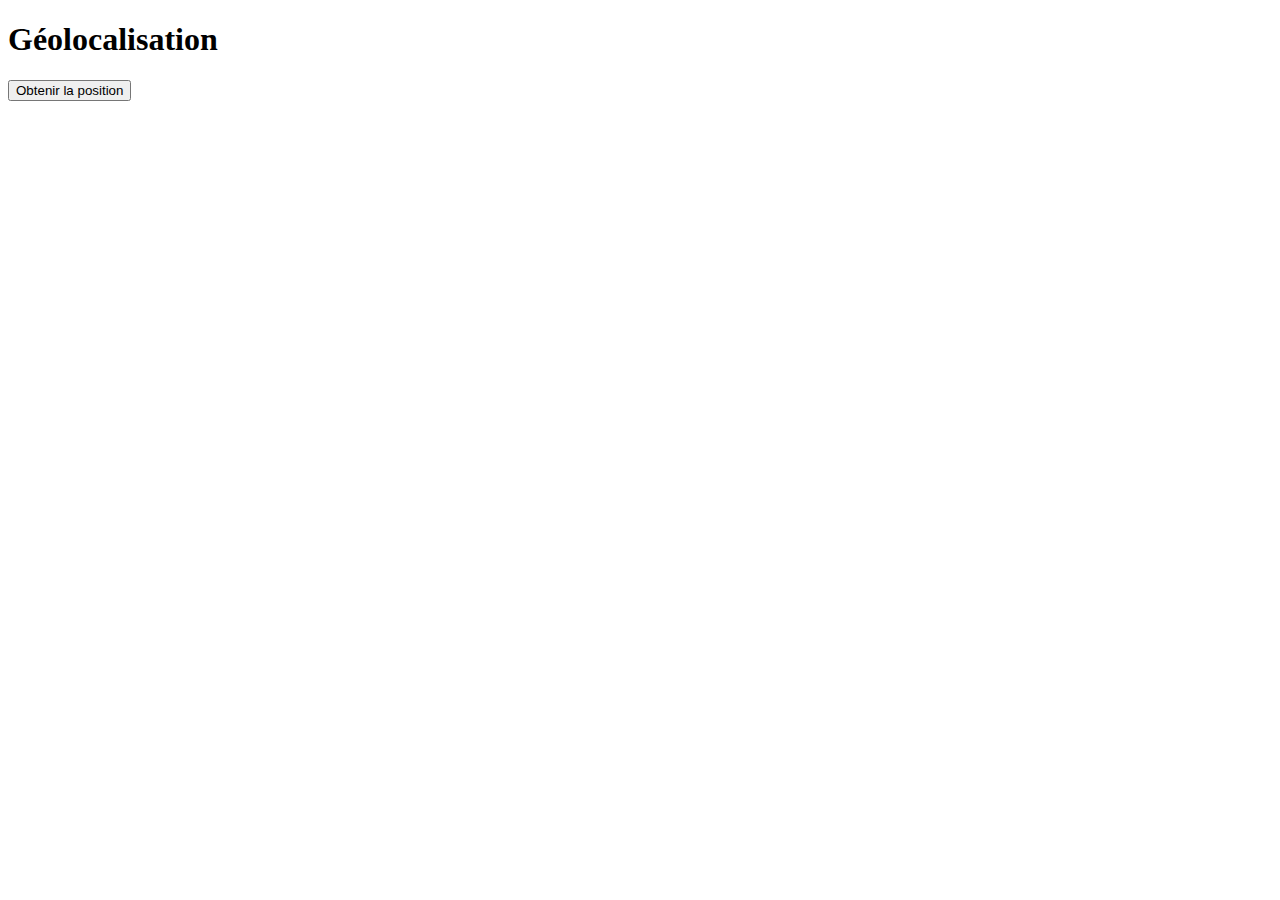
==== docs/index.html @ f53dacf3 "Create index.html" ====
<!DOCTYPE html>
<html>
<head>
    <link rel="stylesheet" href="styles.css">
    <link href="https://fonts.googleapis.com/css2?family=Agdasima&family=Orbitron:wght@500&family=Roboto+Mono&family=Shadows+Into+Light&display=swap" rel="stylesheet">
    <title>Géolocalisation</title>
    <script>
        // Fonction pour récupérer la position géographique
        function getLocation() {
          if (navigator.geolocation) {
            // Demande l'autorisation de l'utilisateur pour accéder à sa position
            navigator.geolocation.getCurrentPosition(showPosition, showError);
          } else {
            console.log("La géolocalisation n'est pas prise en charge par votre navigateur.");
          }
        }

        // Fonction de rappel en cas de succès de la récupération de la position
        function showPosition(position) {
          var latitude = position.coords.latitude;
          var longitude = position.coords.longitude;
          
          console.log("Latitude : " + latitude);
          console.log("Longitude : " + longitude);
        }

        // Fonction de rappel en cas d'erreur lors de la récupération de la position
        function showError(error) {
          switch(error.code) {
            case error.PERMISSION_DENIED:
              console.log("L'utilisateur a refusé la demande de géolocalisation.");
              break;
            case error.POSITION_UNAVAILABLE:
              console.log("Les informations de position ne sont pas disponibles.");
              break;
            case error.TIMEOUT:
              console.log("La demande de géolocalisation a expiré.");
              break;
            case error.UNKNOWN_ERROR:
              console.log("Une erreur inconnue s'est produite lors de la géolocalisation.");
              break;
          }
        }
    </script>
</head>
<body>
  <div class="round-box">
    <h1>Géolocalisation</h1>
    <button onclick="getLocation()">Obtenir la position</button>
</div>
</body>
</html>
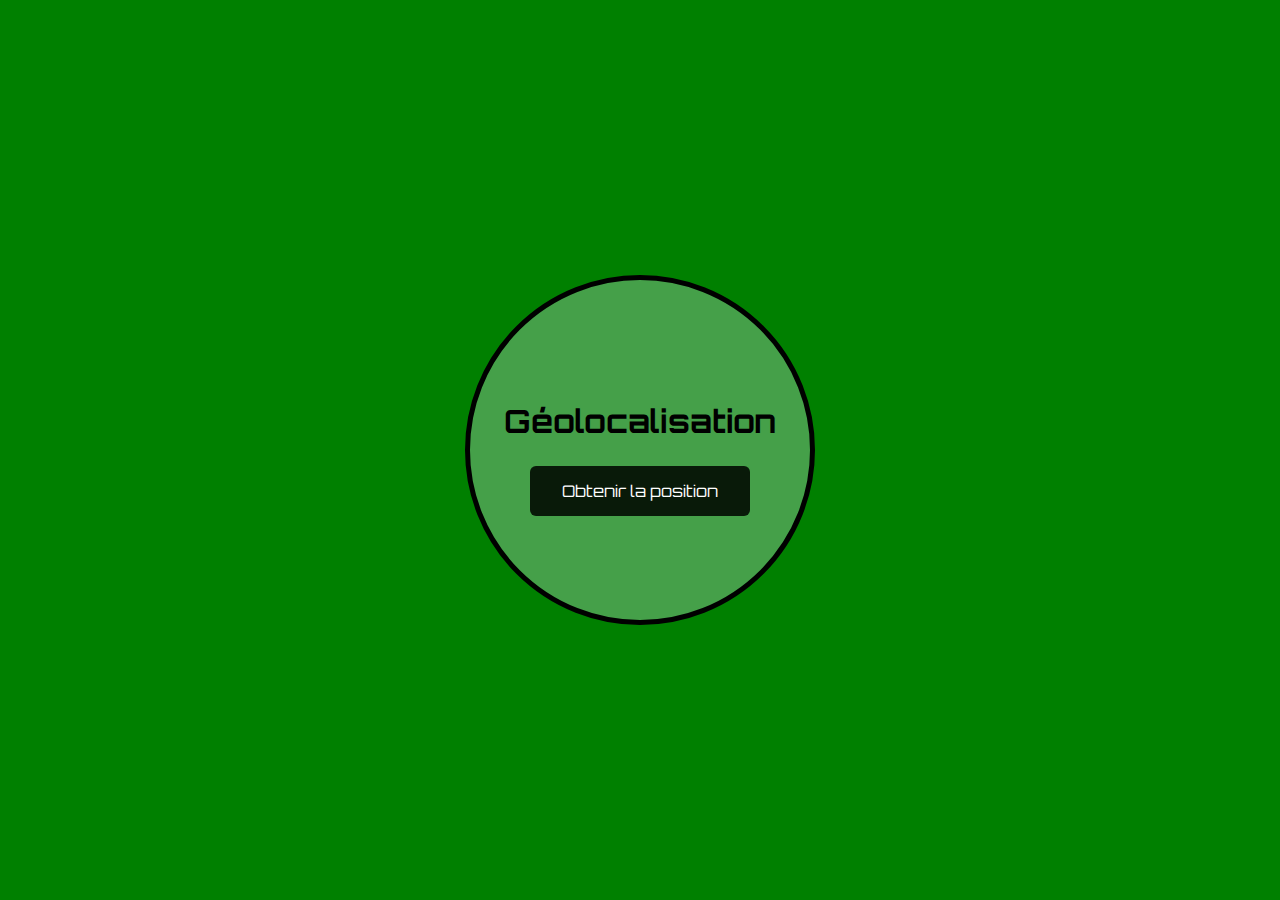
==== commit 2630353e: "Update index.html" ====
--- a/docs/index.html
+++ b/docs/index.html
@@ -22,6 +22,9 @@
           
           console.log("Latitude : " + latitude);
           console.log("Longitude : " + longitude);
+
+          // Rediriger vers la page du code QR avec les coordonnées en paramètres d'URL
+          window.location.href = `qrcode.html?lat=${latitude}&lon=${longitude}`;
         }
 
         // Fonction de rappel en cas d'erreur lors de la récupération de la position
@@ -47,6 +50,6 @@
   <div class="round-box">
     <h1>Géolocalisation</h1>
     <button onclick="getLocation()">Obtenir la position</button>
-</div>
+  </div>
 </body>
 </html>
--- a/docs/styles.css
+++ b/docs/styles.css
@@ -0,0 +1,72 @@
+body {
+    display: flex;
+    justify-content: center;
+    align-items: center;
+    height: 100vh;
+    margin: 0;
+    font-family: 'Orbitron', sans-serif;
+}
+
+.round-box {
+    display: flex;
+    flex-direction: column;
+    justify-content: center;
+    align-items: center;
+    width: 350px;
+    height: 350px;
+    border: 5px solid black;
+    border-radius: 50%;
+    padding: 20px;
+    box-sizing: border-box;
+    background-color: #45a049;
+}
+
+button {
+    background-color: #091a09; /* Couleur de fond */
+    color: white; /* Couleur du texte */
+    padding: 15px 32px; /* Espace autour du texte */
+    text-align: center; /* Centrer le texte */
+    text-decoration: none; /* Supprimer le soulignement */
+    display: inline-block;
+    font-size: 16px;
+    font-family: 'Orbitron', sans-serif;
+    margin: 4px 2px;
+    cursor: pointer; /* Changer le curseur en main lors du survol */
+    border: none; /* Supprimer la bordure */
+    border-radius: 6px; /* Coins arrondis */
+}
+
+button:hover {
+    background-color: #0dee18; /* Changer la couleur de fond lors du survol */
+}
+
+body {
+    display: flex;
+    justify-content: center;
+    align-items: center;
+    height: 100vh;
+    margin: 0;
+    font-family: 'Orbitron', sans-serif;
+    background-color: #008000; /* Couleur de fond vert */
+    overflow: hidden; /* Cache les animations qui dépassent les limites du corps */
+    position: relative; /* Permet de positionner les éléments enfants absolument */
+}
+
+body {
+    display: flex;
+    justify-content: center;
+    align-items: center;
+    height: 100vh;
+    margin: 0;
+    font-family: 'Orbitron', sans-serif;
+    animation: neon 1s infinite;
+}
+
+@keyframes neon {
+    0% { background-color: #98c998; }
+    50% { background-color: #000000; }
+    100% { background-color: #98c998; }
+}
+
+
+
